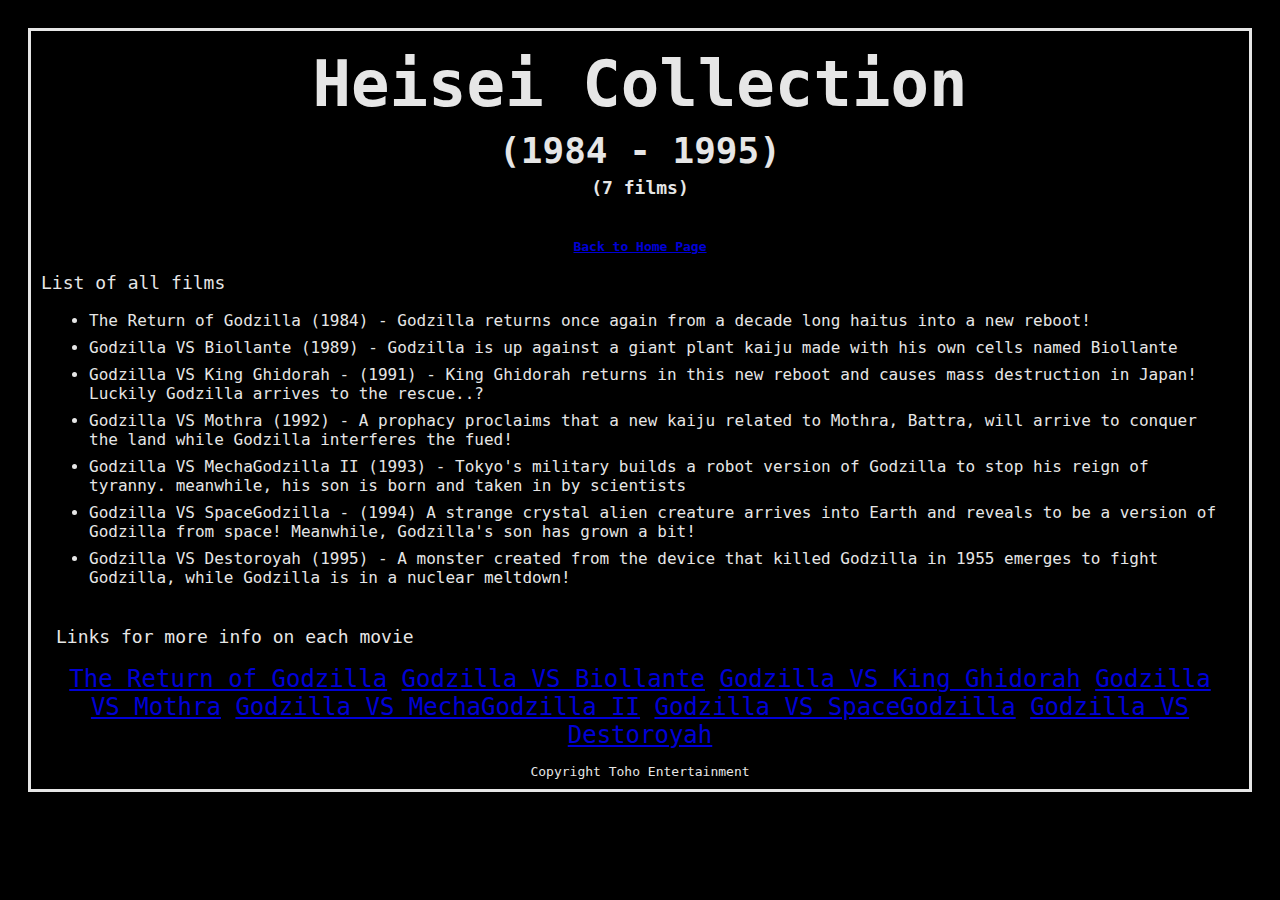
==== HeiseiEra.html @ a635d334 "Final Project - Godzilla (1954 - 2004)" ====
<!DOCTYPE html>
<html lang="en">
    <link href="https://fonts.googleapis.com/css?family=Lobster" rel="stylesheet" type="text/css">
    <head>
        <meta charset="UTF-8" />
        <meta name="viewport" content="width=device-width, initial-scale=1.0" />
        <link rel="stylesheet" href="HeiseiEra.css">
        <Title>Heisei Movies (1984 - 1995)</Title>
    </head>

<body>
    <header>
        <h1>Heisei Collection</h1>
        <h2>(1984 - 1995)</h2>
        <h3>(7 films)</h3>
        <h4>
            <a href="MainPage.html">Back to Home Page</a>
        </h4>
        <p>List of all films</p>
        <ul>
            <li>The Return of Godzilla (1984) - Godzilla returns once again from a decade long haitus into a new reboot!</li>
            <li>Godzilla VS Biollante (1989) - Godzilla is up against a giant plant kaiju made with his own cells named Biollante</li>
            <li>Godzilla VS King Ghidorah - (1991) - King Ghidorah returns in this new reboot and causes mass destruction in Japan! Luckily Godzilla arrives to the rescue..?</li>
            <li>Godzilla VS Mothra (1992) - A prophacy proclaims that a new kaiju related to Mothra, Battra, will arrive to conquer the land while Godzilla interferes the fued!</li>
            <li>Godzilla VS MechaGodzilla II (1993) - Tokyo's military builds a robot version of Godzilla to stop his reign of tyranny. meanwhile, his son is born and taken in by scientists</li>
            <li>Godzilla VS SpaceGodzilla - (1994) A strange crystal alien creature arrives into Earth and reveals to be a version of Godzilla from space! Meanwhile, Godzilla's son has grown a bit!</li>
            <li>Godzilla VS Destoroyah (1995) - A monster created from the device that killed Godzilla in 1955 emerges to fight Godzilla, while Godzilla is in a nuclear meltdown!</li>
        </ul>
        <main>
            <p>Links for more info on each movie</p>
            <a href="https://en.wikipedia.org/wiki/The_Return_of_Godzilla">The Return of Godzilla</a>
            <a href="https://en.wikipedia.org/wiki/Godzilla_vs._Biollante">Godzilla VS Biollante</a>
            <a href="https://en.wikipedia.org/wiki/Godzilla_vs._King_Ghidorah">Godzilla VS King Ghidorah</a>
            <a href="https://en.wikipedia.org/wiki/Godzilla_vs._Mothra">Godzilla VS Mothra</a>
            <a href="https://en.wikipedia.org/wiki/Godzilla_vs._Mechagodzilla_II">Godzilla VS MechaGodzilla II</a>
            <a href="https://en.wikipedia.org/wiki/Godzilla_vs._SpaceGodzilla">Godzilla VS SpaceGodzilla</a>
            <a href="https://en.wikipedia.org/wiki/Godzilla_vs._Destoroyah">Godzilla VS Destoroyah</a>
        </main>
        <footer>Copyright Toho Entertainment</footer>
    </header>
</body>
</html>
---- HeiseiEra.css ----
body {
    background-color: black;
    opacity: 90%;
    color: white;
    text-align: center;
    display: flex;
    justify-content: center;
    align-items: center;
    background-image: url(https://sm.mashable.com/t/mashable_in/photo/default/road-to-godzilla-vs-kong-a-rundown-of-the-7-action-packed-mo_8npb.h720.jpg);
    background-size: cover;
}

header {
    background-color: black;
    margin: 20px;
    padding: 10px;
    border: solid white 3px;
    font-family: monospace;
}

main {
    margin: 10px;
    padding: 5px;
    font-size: 24px;
}

h1 {
    font-size: 64px;
    margin: 3px;
    padding: 3px;
    color: white;
}

h2 {
    font-size: 36px;
    margin: 3px;
    padding: 3px;
    color: white;
}

h3 {
    font-size: 18px;
    margin: 3px;
    padding-bottom: 24px;
    color: white;
}

p {
    text-align: left;
    font-size: 18px;
    border-bottom: white 2px;
}

ul {
    text-align: left;
    font-size: 16px;
}

li {
    margin: 8px;
}
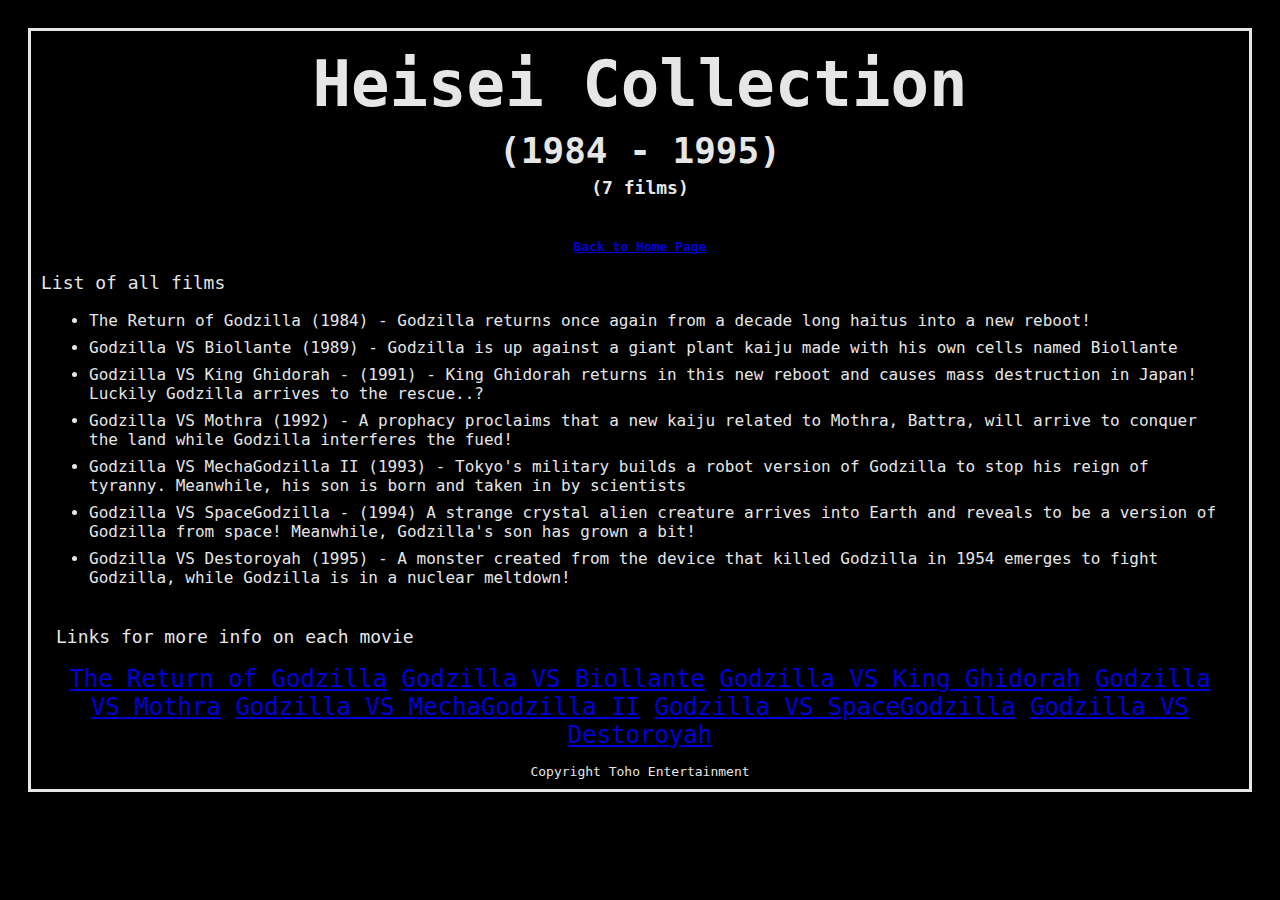
==== commit cfc803ab: "Final Project - PROOFREAD VERSION!!! USE THIS ONE!" ====
--- a/HeiseiEra.html
+++ b/HeiseiEra.html
@@ -22,9 +22,9 @@
             <li>Godzilla VS Biollante (1989) - Godzilla is up against a giant plant kaiju made with his own cells named Biollante</li>
             <li>Godzilla VS King Ghidorah - (1991) - King Ghidorah returns in this new reboot and causes mass destruction in Japan! Luckily Godzilla arrives to the rescue..?</li>
             <li>Godzilla VS Mothra (1992) - A prophacy proclaims that a new kaiju related to Mothra, Battra, will arrive to conquer the land while Godzilla interferes the fued!</li>
-            <li>Godzilla VS MechaGodzilla II (1993) - Tokyo's military builds a robot version of Godzilla to stop his reign of tyranny. meanwhile, his son is born and taken in by scientists</li>
+            <li>Godzilla VS MechaGodzilla II (1993) - Tokyo's military builds a robot version of Godzilla to stop his reign of tyranny. Meanwhile, his son is born and taken in by scientists</li>
             <li>Godzilla VS SpaceGodzilla - (1994) A strange crystal alien creature arrives into Earth and reveals to be a version of Godzilla from space! Meanwhile, Godzilla's son has grown a bit!</li>
-            <li>Godzilla VS Destoroyah (1995) - A monster created from the device that killed Godzilla in 1955 emerges to fight Godzilla, while Godzilla is in a nuclear meltdown!</li>
+            <li>Godzilla VS Destoroyah (1995) - A monster created from the device that killed Godzilla in 1954 emerges to fight Godzilla, while Godzilla is in a nuclear meltdown!</li>
         </ul>
         <main>
             <p>Links for more info on each movie</p>
